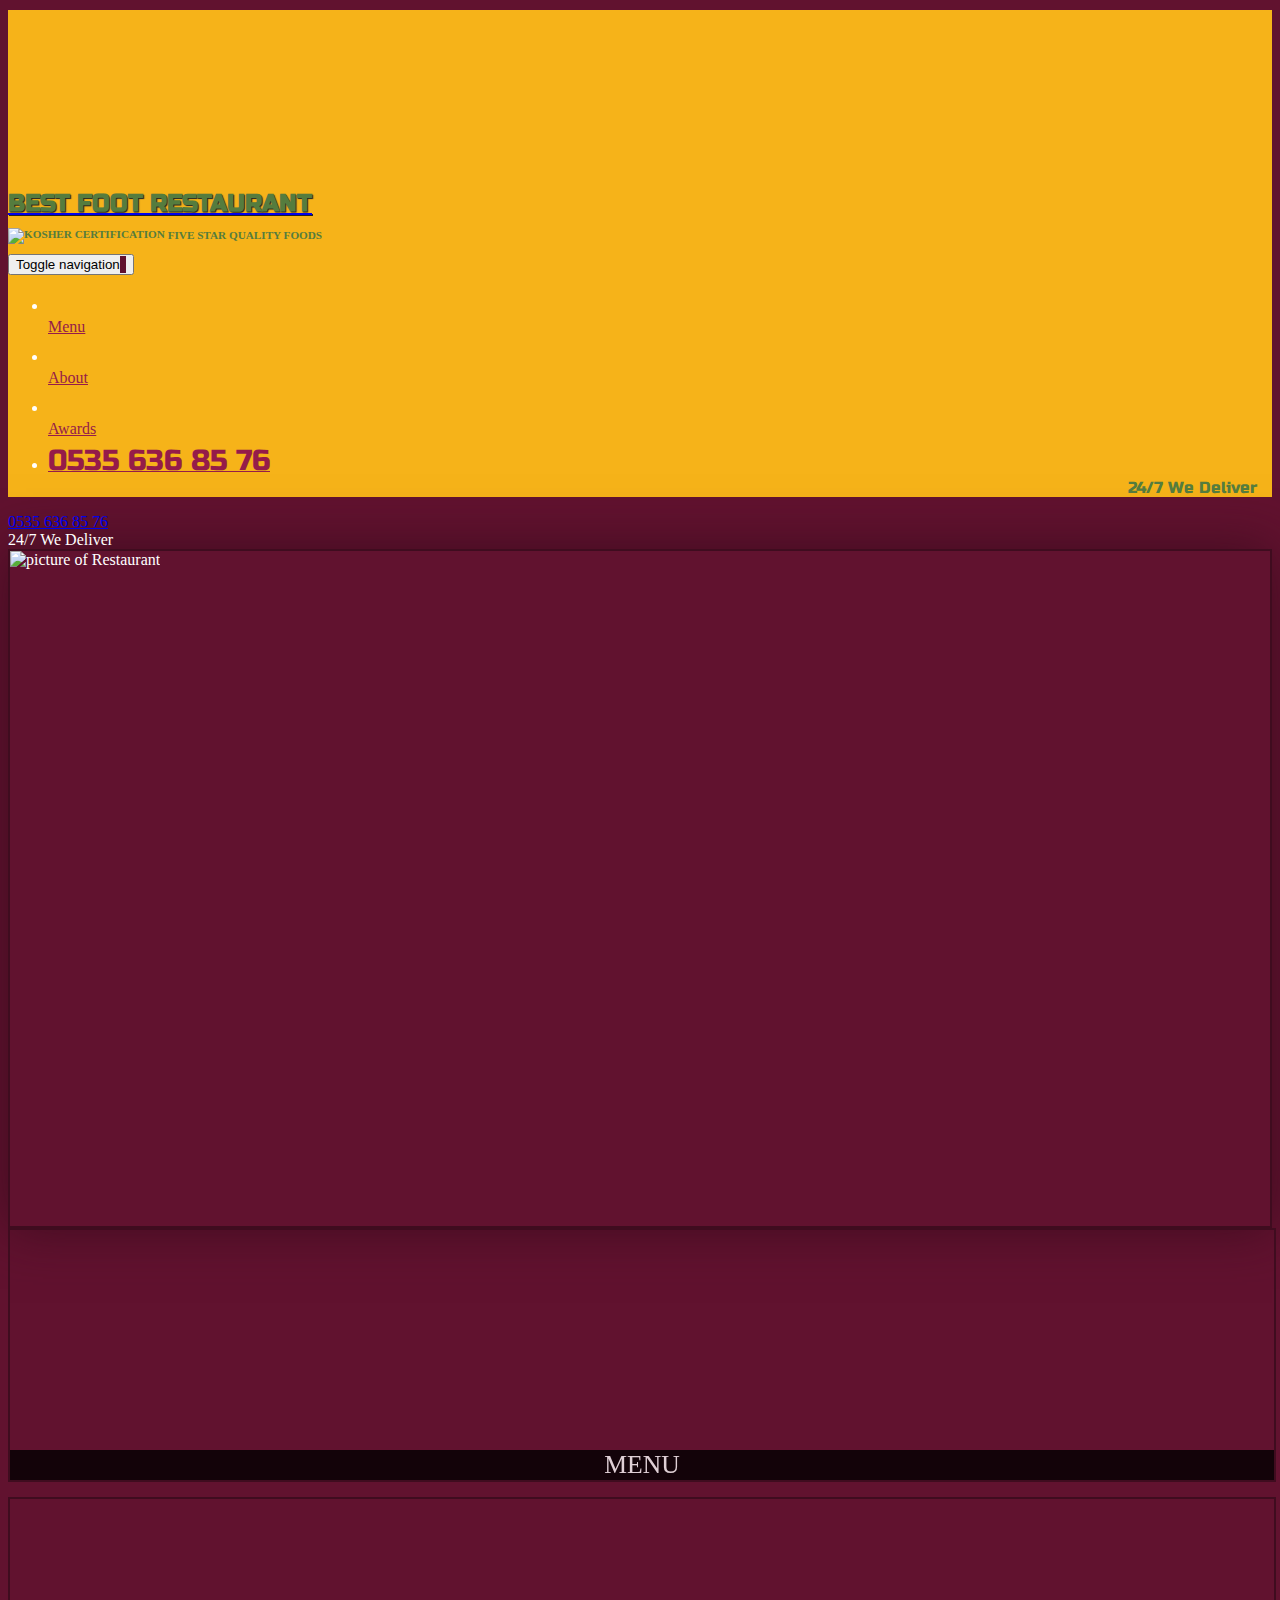
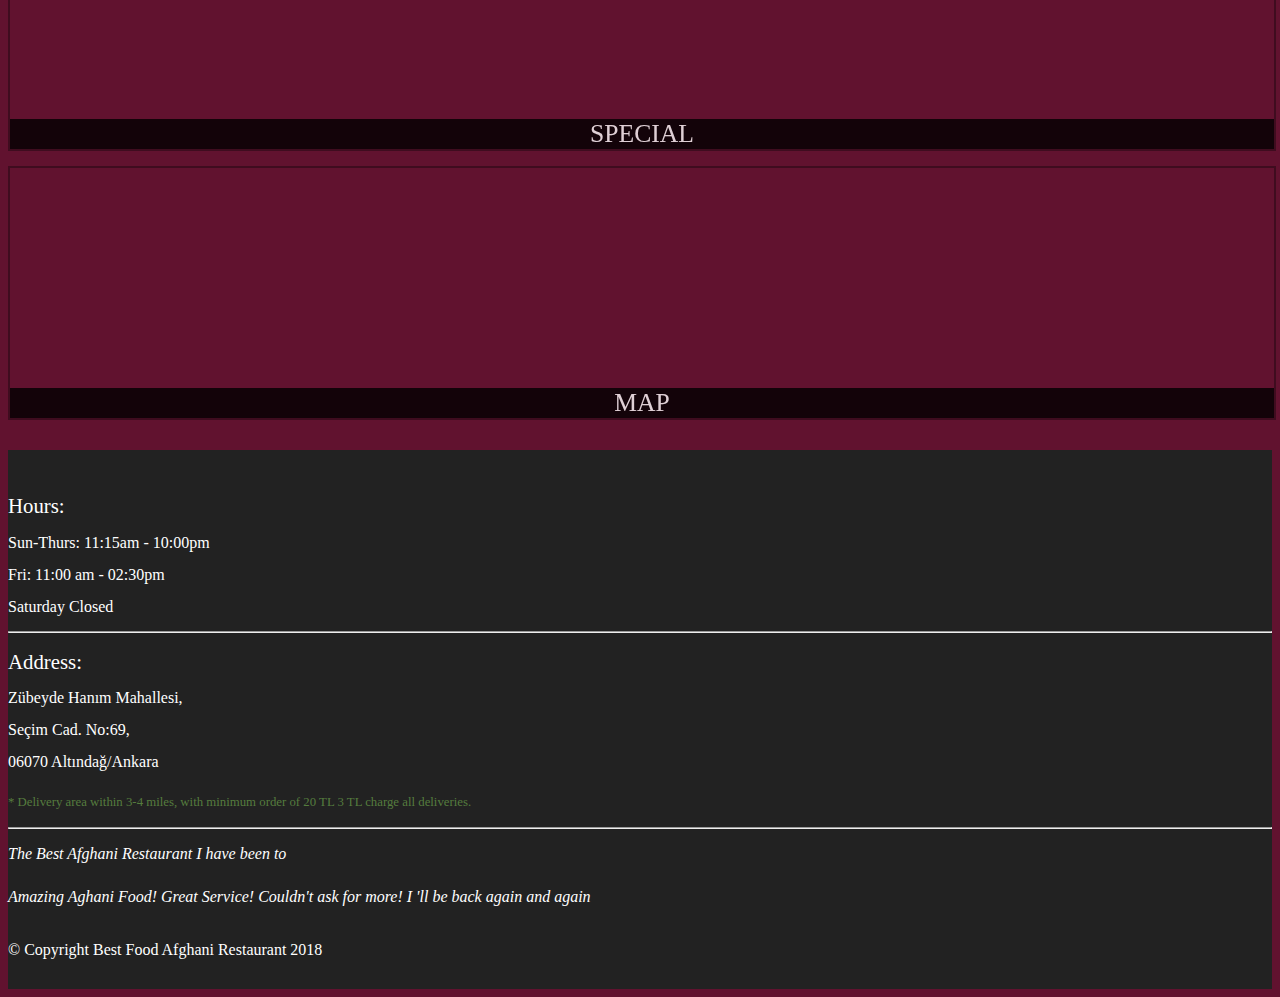
==== home/index.html @ 81af3599 "Footer added" ====
<!DOCTYPE html>
<html>
<head>
	<meta charset="utf-8">
	<meta http-equiv="X-UA-Compatile" content="IE=edge">
	<meta name="Viewport" content="Width=device-width, initial-Scale=1">
	<title>Welecome || Best Food Restaurant</title>
	<link rel="stylesheet" type="text/css" href="css/bootstrap.min.css">
	<link rel="stylesheet" type="text/css" href="style/style.css">
	<link href="https://fonts.googleapis.com/css?family=Oxygen" rel="stylesheet">
	<link href="https://fonts.googleapis.com/css?family=Russo+One" rel="stylesheet">

</head>
<body>
	<header>
		<nav id="header-nav" class="navbar navbar-default">
			<div class="container">
				<div class="navbar-header">
					<a href="index.html" class="pull-left visible-md visible-lg">
						<div id="logo-img" alt="Logo Image"></div>
					</a>
					 <div class="navbar-brand">
					 	<a href="index.html"><h1>Best Foot Restaurant</h1></a>
					 	<p>
						<img src="img/star1.png" width="30px" height="30px" alt="Kosher Certification">
						<span>Five Star Quality Foods</span>
					</p>
					 </div>
					 <button type="button" class="navbar-toggle collapsed" data-toggle="collapse" data-target="#collapsable-nav" aria-expanded="false">
					 	<span class="sr-only">Toggle navigation</span>
					 	<span class="icon-bar"></span>
					 	<span class="icon-bar"></span>
					 	<span class="icon-bar"></span>
					 </button>
				</div>

				<div id="collapsable-nav" class="collapse navbar-collapse">
					<ul id="nav-list" class="nav navbar-nav navbar-right">
						<li>
							<a href="menu-catagories.html">
								<span class="glyphicon glyphicon-cutlery"></span><br class="hidden-xs">Menu</a>
						</li>

						<li>
							<a href="#">
								<span class="glyphicon glyphicon-info-sign"></span><br class="hidden-xs">About</a>
						</li>

						<li>
							<a href="#">
								<span class="glyphicon glyphicon-certificate"></span><br class="hidden-xs">Awards</a>
						</li>

						<li id="phone" class="hidden-xs">
							<a href="tel: 05356368576">
								<span>0535 636 85 76</span></a><div> 24/7 We Deliver </div>
						</li>
					</ul>
				</div>
			</div>
		</nav>
	</header>

<div id="call-btn" class="visible-xs">
	<a href="tel:05356368576" class="text-center">
		<span class="glyphicon glyphicon-earphone"></span>
		0535 636 85 76
	</a>
</div>
<div id="xs-deliver" class="text-center visible-xs">24/7 We Deliver </div>

<div id="main-content" class="container">
	<div class="jumbotron">
		<img src="img/xs.jpg" alt="picture of Restaurant" class="img-responsive visible-xs">
	</div>
      
     <div id="home-tile" class="row">
     	<div class="col-md-4 col-sm-6 col-xs-12">
     		<a href="menu-catagories.html"><div id="menu-tile"><span>Menu</span></div></a>
     	</div>
     	<div class="col-md-4 col-sm-6 col-xs-12">
     		<a href="single-category.html"><div id="special-tile"><span>Special</span></div></a>
     		</div>
     		<div class="col-md-4 col-sm-12 col-xs-12">
     			<a href="https://www.google.com.tr/maps/place/Pe%C3%A7enek+Doner/@39.955088,32.8332584,13z/data=!4m8!1m2!2m1!1sbest+food+in+ankara!3m4!1s0x14d34e8e5151a6e3:0xf7d2be33f5c0f333!8m2!3d39.949735!4d32.844734?hl=en" target="_blank">
     				<div id="map-tile">
     					<iframe src="https://www.google.com/maps/embed?pb=!1m16!1m12!1m3!1d48934.200199717794!2d32.83325843332831!3d39.955087986651826!2m3!1f0!2f0!3f0!3m2!1i1024!2i768!4f13.1!2m1!1sbest+food+in+ankara!5e0!3m2!1sen!2str!4v1520190284994" width="100%" height="250px" frameborder="0" style="border:0" allowfullscreen></iframe>
     					<span>Map</span>
     				</div>
     			</a>
     		</div>
		</div> <!--End of #home-tile-->
</div> <!--End of #main-content-->
<footer class="panel-footer">
	<div class="container">
		<div class="row">
			<section id="hours" class="col-md-4">
				<span>Hours:</span><br>
				Sun-Thurs: 11:15am - 10:00pm <br>
				Fri: 11:00 am - 02:30pm <br>
				Saturday Closed
				<hr class="visible-xs">
			</section>
			<section id="address" class="col-md-4">
				<span>Address:</span> <br>
				Zübeyde Hanım Mahallesi, <br>
				Seçim Cad. No:69, <br>
				06070 Altındağ/Ankara
				<p>* Delivery area within 3-4  miles, with minimum order of 20 TL 3 TL charge all deliveries.</p>
				<hr class="visible-xs">
			</section>

			<section id="testimonials" class="col-sm-4">
				<p>The Best Afghani Restaurant I have been to</p>
				<p>Amazing Aghani Food! Great Service! Couldn't ask for more!
				I 'll be back again and again</p>
			</section>
		</div>
		<div class="text-center">&copy; Copyright Best Food Afghani Restaurant 2018	</div>
	</div>
</footer>
	
</footer>

<script src="js/jquery-3.2.1.min.js"></script>
<script src="js/bootstrap.min.js"></script>
</body>
</html>
---- home/style/style.css ----
body{
	font-size:16px;
	color:#fff;
	background-color:#61122f;
	font-family: font-family: 'Oxygen', sans-serif;
}

#header-nav{
	background-color:#f6b319;
	border-radius: 0;
	border:0;
}

#logo-img{
	background: url('../img/logo1.png');
	width: 150px;
	height: 150px;
	margin: 10px 15px 10px 0;
	/* border:2px dashed #4c483f;
	border-radius: 20px;  */
}

.navbar-brand {
	padding-top:25px;
}

.navbar-brand h1 { /*  Restaurant Name */
font-family: 'Russo One', sans-serif;
color:#557c3e;
font-size: 1.5em;
text-transform: uppercase;
text-shadow: 1px 1px 1px #222;
margin-top: 0;
margin-bottom: 0;
line-height: .75;
}

.navbar-brand a:hover, .navbar-brand a:focus{
	text-decoration: none;
}

.navbar-brand p{
	color:#557c3e;
	font-weight: bold;
	text-transform: uppercase;
	font-size: .7em;
	margin-top: 15px;
}

.navbar-brand p span{
	vertical-align: middle;
}

#nav-list{
	margin-top: 10px;
}
#nav-list a{
	color:#951c49;
	text-align: center;
}
#nav-list a:hover{
	background-color: #E7E7E7;
}
#nav-list a span{
	font-size: 1.8em;
}
#phone{
	margin-top: 5px;
}
#phone a {
	text-align: right;
	padding-bottom: 0;
	font-family: 'Russo One', sans-serif;

}
#phone div{ /* 24/7 we deliver */
	color:#557c3e;
	text-align: right;
	padding-right: 15px;
	font-family: 'Russo One', sans-serif;

}
.bavbar-header button.navbar-toggle, .navbar-header .icon-bar{
	border: 1px solid #61122f;
}

.navbar-header button.navbar-toggle{
	clear:both;
	margin-top: -30px;
}

/*************** END OF HEADER *************/

/*************** HOME PAGE *************/
#menu-tile, #special-tile, #map-tile{
	height: 250px;
	width: 100%;
	margin-bottom: 15px;
	position: relative;
	border: 2px solid #3f0c1f;
	overflow: hidden;
}

#menu-tile:hover, #special-tile:hover, #map-tile:hover{
	box-shadow: 0 1px 5px 1px #cccccc;
}

#menu-tile{
	background: url('../img/menu.jpg') no-repeat;
	background-position: center;
}

#special-tile{
	background: url('../img/special.jpg') no-repeat;
	background-position: center;
}

#special-tile span, #menu-tile span, #map-tile span{
	position: absolute;
	bottom: 0;
	right: 0;
	width: 100%;
	text-align: center;
	font-size: 1.6em;
	text-transform: uppercase;
	background: #000;
	color: #fff;
	opacity: .8;
}

.panel-footer{
margin-top: 30px;
padding-top: 35px;
padding-bottom: 30px;
background-color: #222;
border-top: 0;
}

.panel-footer div.row{
	margin-bottom: 35px;
}

#hours, #address{
	line-height: 2;
}

#hours > span, #address > span{
	font-size: 1.3em;
}
#address p {
	color: #557c3e;
	font-size: .8em;
	line-height: 1.8;
}
#testimonials{
	font-style: italic;
}

#testimonials p:nth-child(2){
	margin-top: 25px;
}

/*************** Larg Devices only *************/
@media(min-width: 1200px){
	 .jumbotron{
		background: url('../img/j1200.jpg') no-repeat;
		height: 675px;
		box-shadow: 0 0 50px #3f0c1f;
		border: 2px solid #3f0c1f;
	}
}

/*************** Mediam Devices only *************/
@media (min-width: 992px) and (max-width: 1199px){
  #logo-img{
  	background: url('../img/smal-logo1.png');
	width: 100px;
	height: 100px;
	margin: 5px 5px 5px 0;
  }
/** Small Devices only **/
    .container .jumbotron{
		background: url('../img/j992.jpg') no-repeat;
		height: 558px;
		box-shadow: 0 0 50px #3f0c1f;
		border: 2px solid #3f0c1f;
	}
}

/*************** Small Devices only *************/

@media (min-width: 768px) and (max-width: 991px){
	.container .jumbotron{
		background: url('../img/j768.jpg') no-repeat;
		height: 558px;
		box-shadow: 0 0 50px #3f0c1f;
		border: 2px solid #3f0c1f;
	}

}

/*************** Extra Small Devices only *************/

@media (max-width: 767px){
	.navbar-brand{
		padding-top:10px;
		height: 80px;
	}
	.navbar-brand h1{ /* Restaurant name */
		padding:10px;
		font-size: 5vw; /* 1vw = 1% of viewport width */
	}
	.navbar-brand p { /* 5 Star Quality food */
		font-size: .6em;
		margin-top: 12px;
	}

	.navbar-brand p img { /* small Star image */
		height: 20px;
	}

	#collapsable-nav a{
		font-size: 1.2em;
	}

	#collapsable-nav a span{
		font-size: 1em;
		margin-right: 5px;

	}
	#call-btn > a{
		font-size:1.5em;
		display: block;
		margin:0 20px;
		padding:10px;
		border: 2px solid #fff;
		background-color:#f6b319;
		color:#951c49;
		font-family: 'Russo One', sans-serif;

	}

	#xs-deliver{
		margin-top: 5px;
		font-size: .7em;
		letter-spacing: .1em;
		text-transform: uppercase;
		font-family: 'Russo One', sans-serif;

	}
	.container .jumbotron{
		margin-top: 30px;
		padding: 0;
		box-shadow: 0 0 50px #3f0c1f;
		border: 2px solid #3f0c1f;
	}

	#menu-tile, #special-tile{
		width: 360px;
		margin:0 auto 15px;
	}
}

/******Super Extra Small *************/
@media (max-width: 479px){
	/**HOME PAGE**/
	#menu-tile, #special-tile{
		width: 200px;
		margin:0 auto 15px;
	}
}
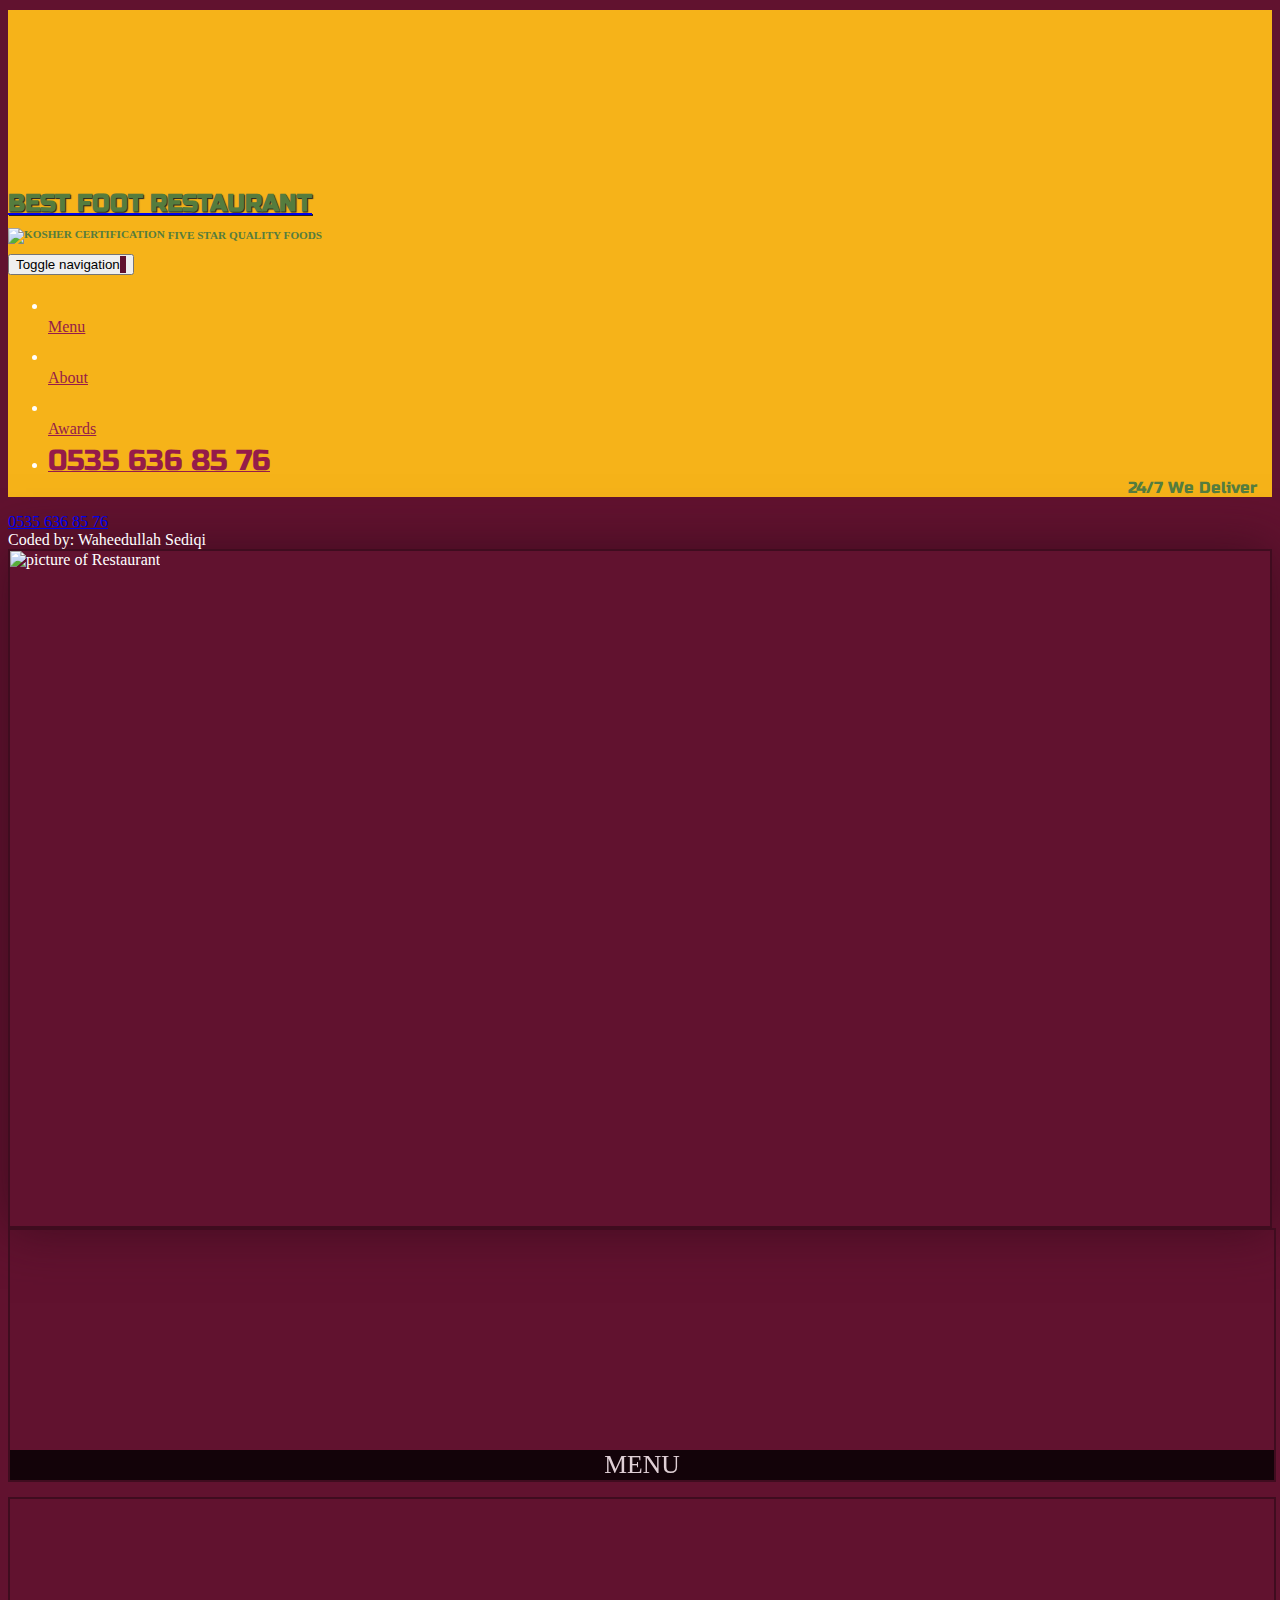
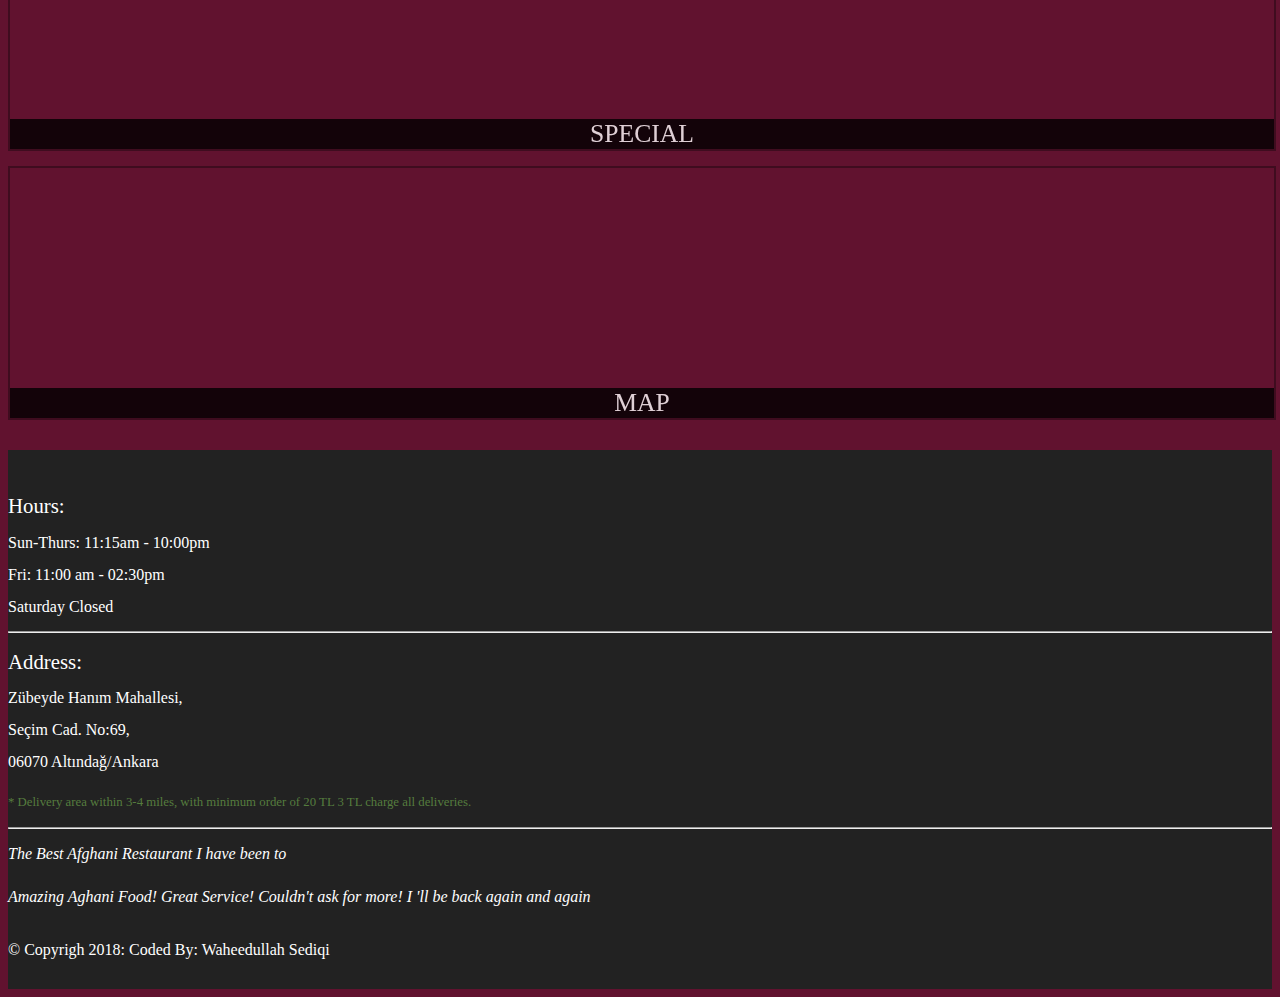
==== commit 8d8e270b: "new content added" ====
--- a/home/index.html
+++ b/home/index.html
@@ -37,7 +37,7 @@
 				<div id="collapsable-nav" class="collapse navbar-collapse">
 					<ul id="nav-list" class="nav navbar-nav navbar-right">
 						<li>
-							<a href="menu-catagories.html">
+							<a href="menu.html">
 								<span class="glyphicon glyphicon-cutlery"></span><br class="hidden-xs">Menu</a>
 						</li>
 
@@ -67,7 +67,7 @@
 		0535 636 85 76
 	</a>
 </div>
-<div id="xs-deliver" class="text-center visible-xs">24/7 We Deliver </div>
+<div id="xs-deliver" class="text-center visible-xs">Coded by: Waheedullah Sediqi </div>
 
 <div id="main-content" class="container">
 	<div class="jumbotron">
@@ -76,7 +76,7 @@
       
      <div id="home-tile" class="row">
      	<div class="col-md-4 col-sm-6 col-xs-12">
-     		<a href="menu-catagories.html"><div id="menu-tile"><span>Menu</span></div></a>
+     		<a href="menu.html"><div id="menu-tile"><span>Menu</span></div></a>
      	</div>
      	<div class="col-md-4 col-sm-6 col-xs-12">
      		<a href="single-category.html"><div id="special-tile"><span>Special</span></div></a>
@@ -109,14 +109,14 @@
 				<p>* Delivery area within 3-4  miles, with minimum order of 20 TL 3 TL charge all deliveries.</p>
 				<hr class="visible-xs">
 			</section>
-
+			
 			<section id="testimonials" class="col-sm-4">
 				<p>The Best Afghani Restaurant I have been to</p>
 				<p>Amazing Aghani Food! Great Service! Couldn't ask for more!
 				I 'll be back again and again</p>
 			</section>
 		</div>
-		<div class="text-center">&copy; Copyright Best Food Afghani Restaurant 2018	</div>
+		<div class="text-center">&copy; Copyrigh 2018: Coded By: Waheedullah Sediqi	</div>
 	</div>
 </footer>
 	
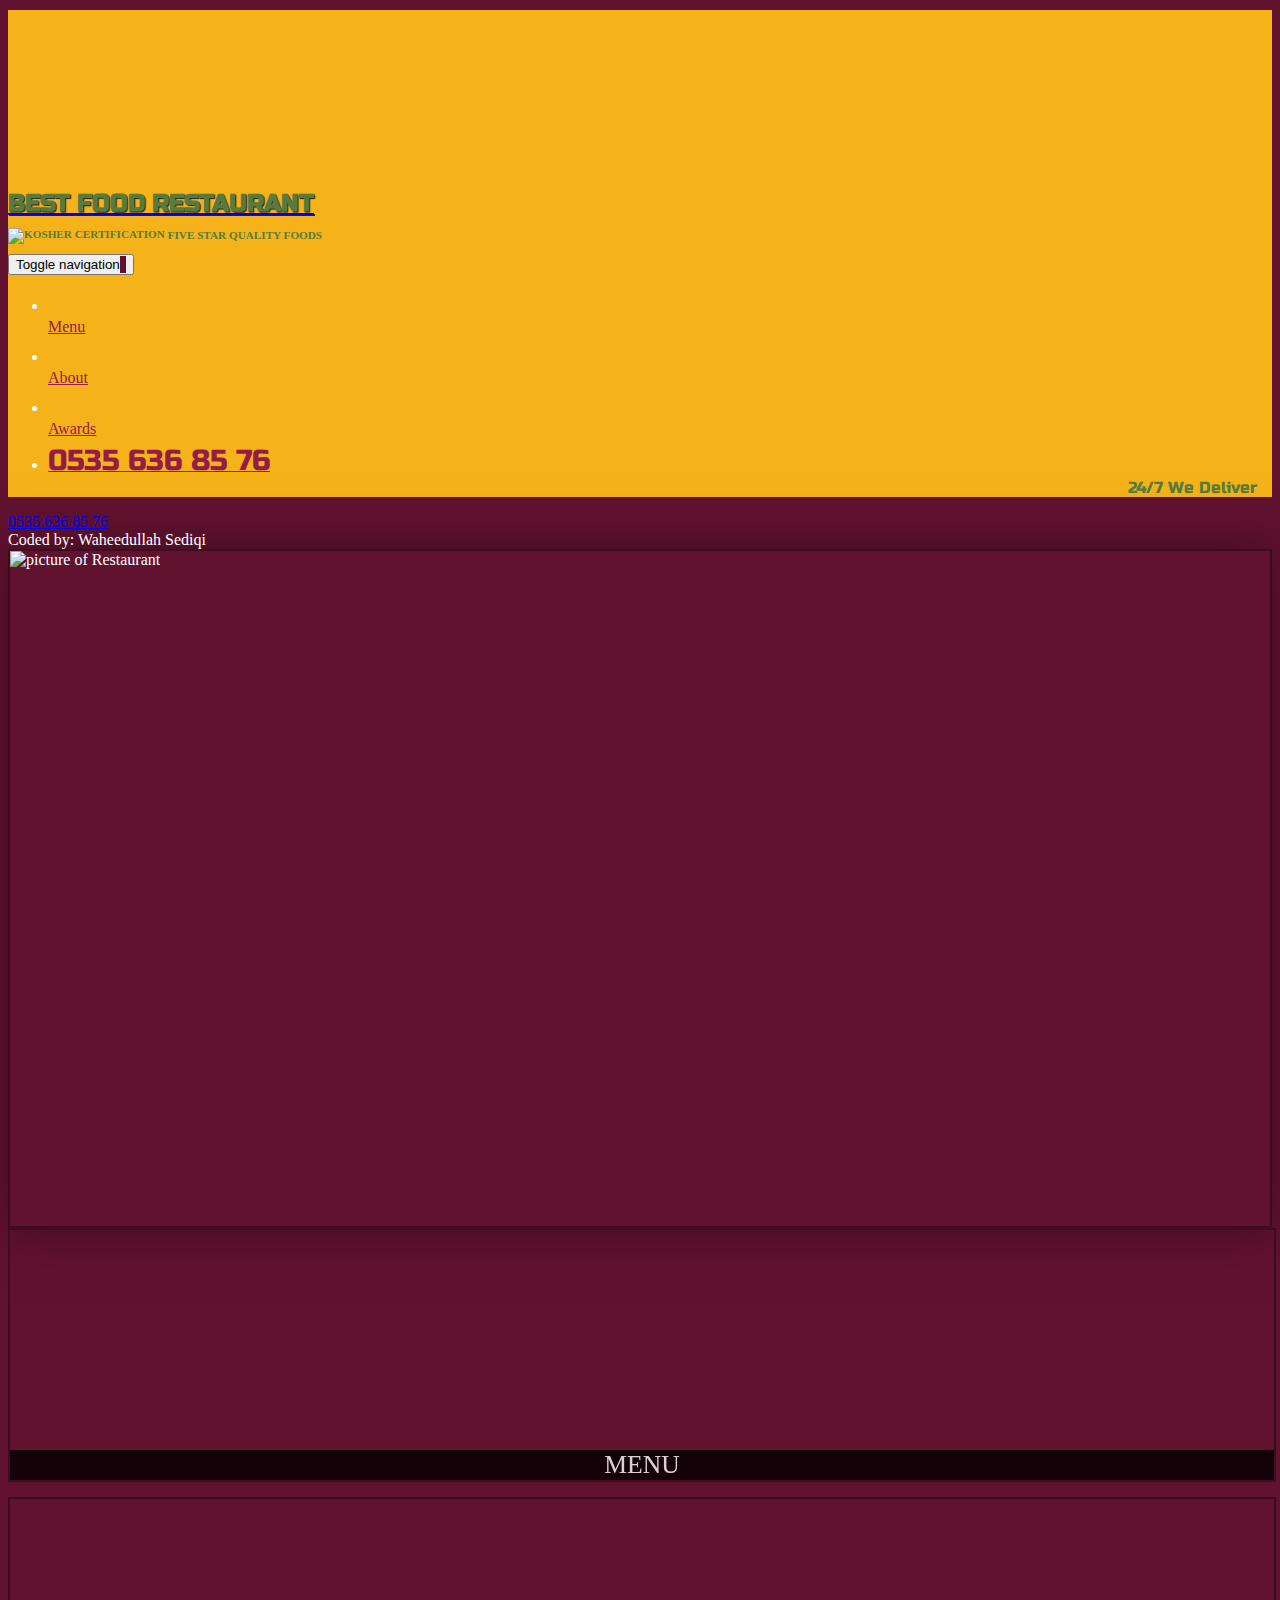
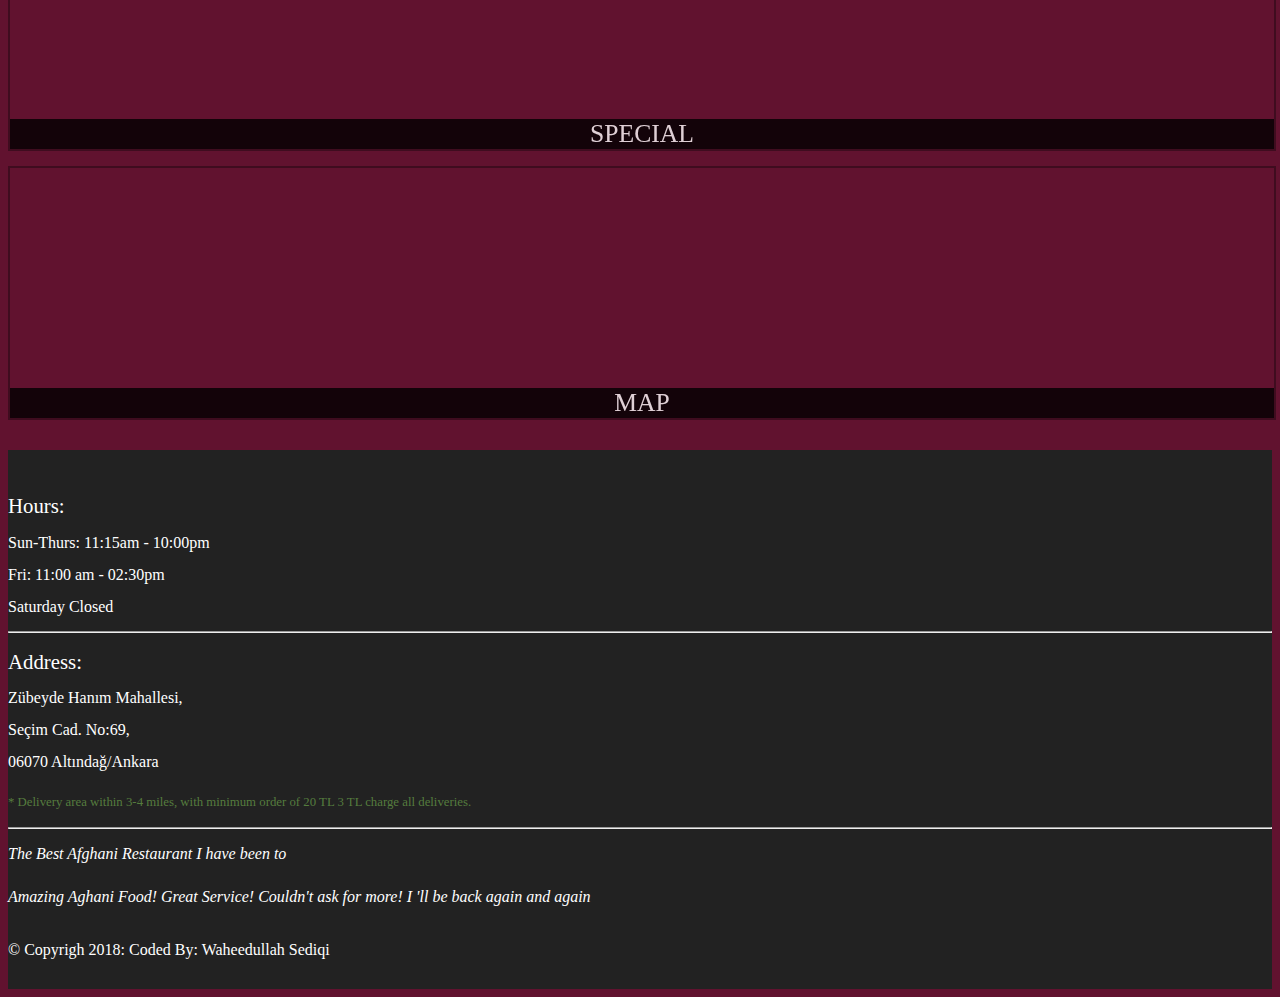
==== commit d6b31808: "menu categories added" ====
--- a/home/index.html
+++ b/home/index.html
@@ -20,7 +20,7 @@
 						<div id="logo-img" alt="Logo Image"></div>
 					</a>
 					 <div class="navbar-brand">
-					 	<a href="index.html"><h1>Best Foot Restaurant</h1></a>
+					 	<a href="index.html"><h1>Best Food Restaurant</h1></a>
 					 	<p>
 						<img src="img/star1.png" width="30px" height="30px" alt="Kosher Certification">
 						<span>Five Star Quality Foods</span>
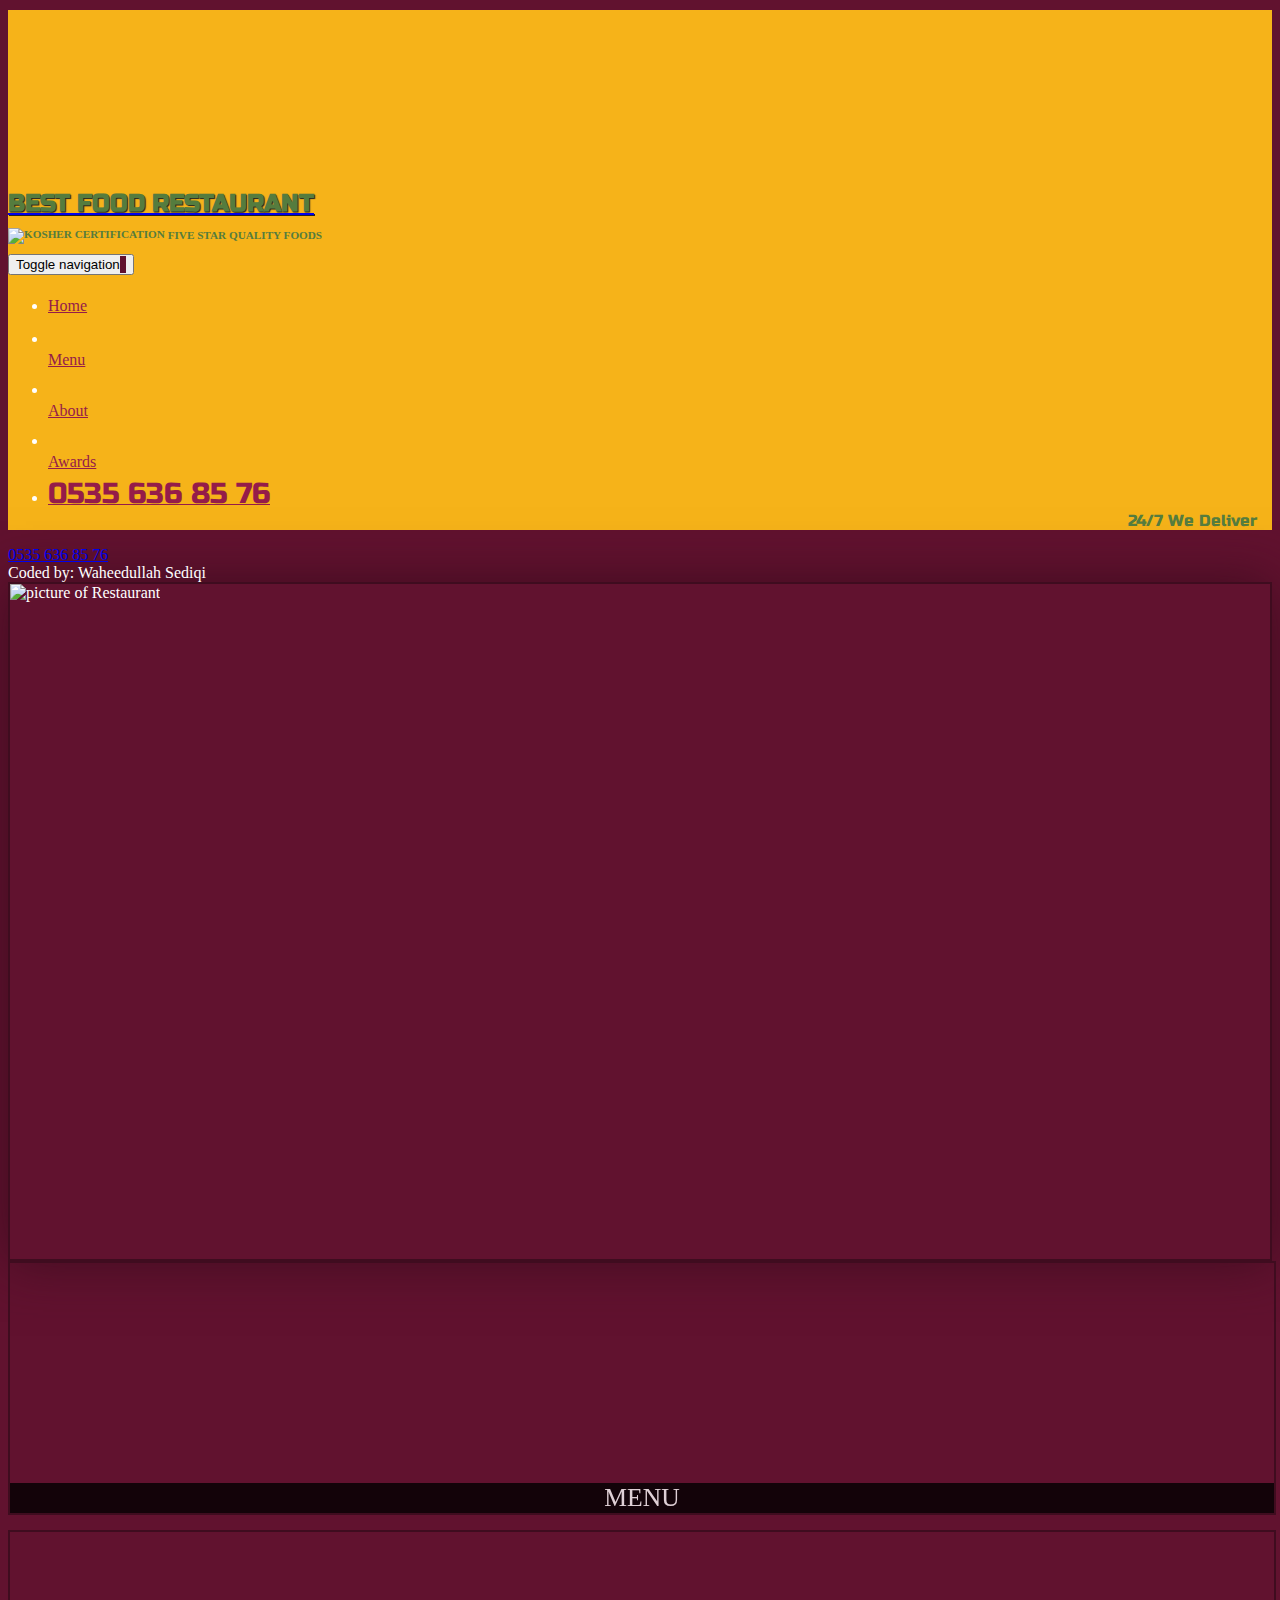
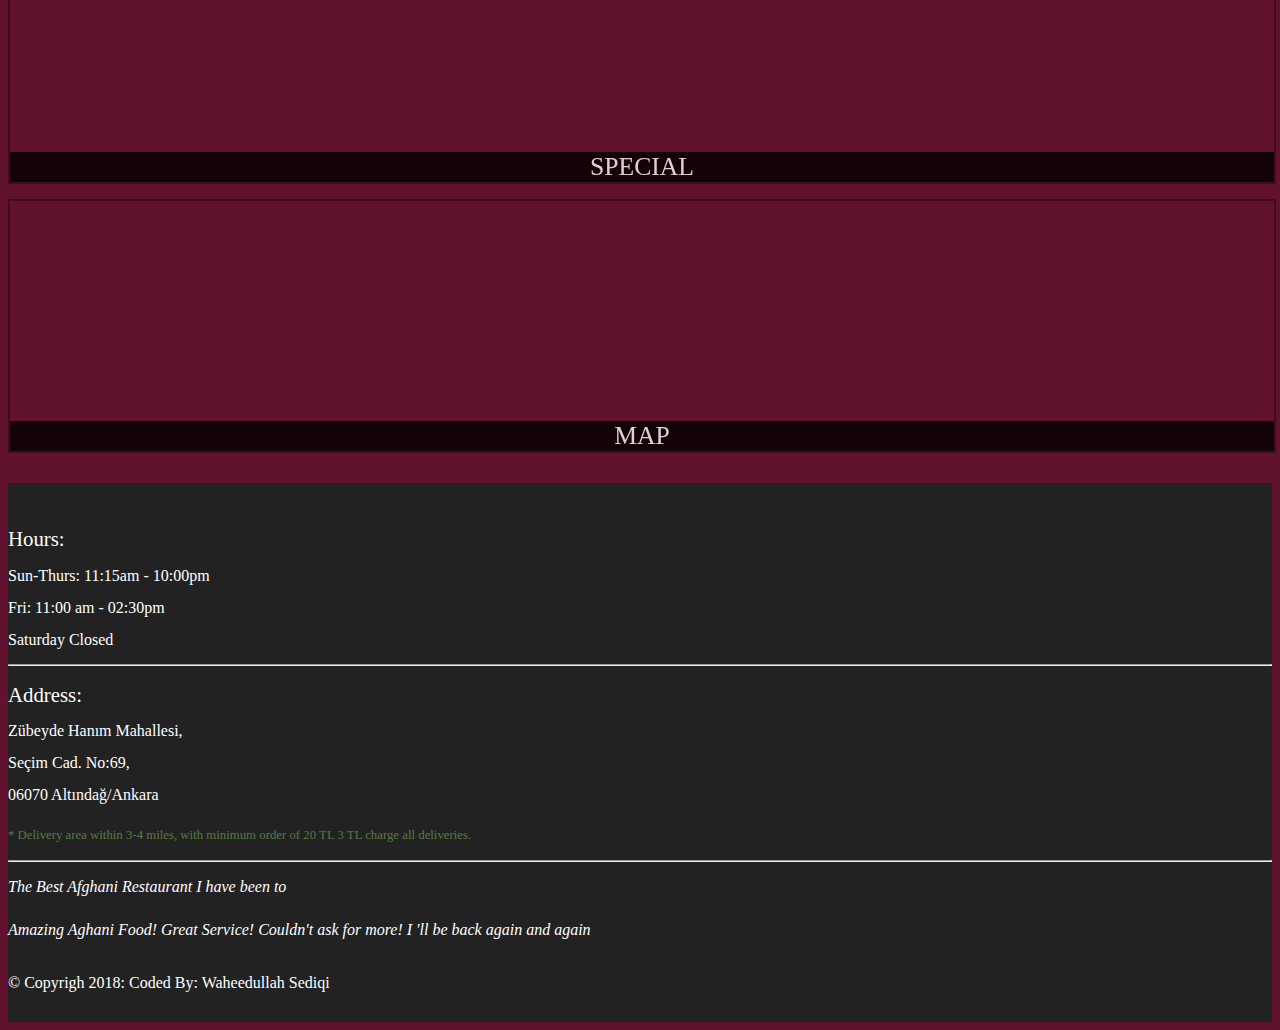
==== commit 10c1b308: "single menu added" ====
--- a/home/index.html
+++ b/home/index.html
@@ -36,6 +36,12 @@
 
 				<div id="collapsable-nav" class="collapse navbar-collapse">
 					<ul id="nav-list" class="nav navbar-nav navbar-right">
+                      <li class="visible-xs active">
+                      	<a href="index.html">
+                      		<span class="glyphicon glyphicon-home"></span>Home
+                      	</a>
+                      </li>
+
 						<li>
 							<a href="menu.html">
 								<span class="glyphicon glyphicon-cutlery"></span><br class="hidden-xs">Menu</a>
--- a/home/style/style.css
+++ b/home/style/style.css
@@ -160,6 +160,84 @@
 #testimonials p:nth-child(2){
 	margin-top: 25px;
 }
+/*************** END OF HOME PAGE *************/
+.category-tile{
+	position: relative;
+	border:2px solid #3f0c1f;
+	overflow: hidden;
+	width: 200px;
+	height: 200px;
+	margin:0 auto 15px;
+}
+
+.category-tile span{
+	position: absolute;
+	bottom: 0;
+	right: 0;
+	width: 100%;
+	text-align: center;
+	font-size: 1.2em;
+	text-transform: uppercase;
+	background-color: #000;
+	color:#fff;
+	opacity: .8;
+}
+
+.category-tile:hover{
+	box-shadow: 0 1px 5px 1px #cccccc;
+}
+#menu-catagories-title + div{
+	margin-bottom: 50px;
+}
+
+/*************** END OF MENU CATEGORY *************/
+
+/*************** SINGLE CATEGORY *************/
+.menu-item-tile{
+	margin-bottom: 25px;
+}
+.menu-item-tile hr{
+	width: 80%;
+}
+.menu-item-tile .menu-item-price{
+	font-size: 1.1em;
+	text-align: right;
+}
+.menu-item-tile .menu-item-price span{
+	font-size:.6em;
+}
+.menu-item-photo{
+	position: relative;
+	border: 2px solid #3f0c1f;
+	overflow:hidden;
+	padding:0;
+	margin-right: -15px;
+	margin-left: auto;
+	margin-bottom: 20px;
+	max-width: 250px;
+}
+
+.menu-item-photo div{
+	position: absolute;
+	bottom: 0;
+	right: 0;
+	width: 80px;
+	background-color: #557c3e;
+	text-align: center;
+	opacity: .9;
+	}
+.menu-item-description{
+	padding-right: 30px;
+}
+h3.menu-item-title{
+	margin: 0 0 10px;
+}
+.menu-item-details{
+	font-size: .9em;
+	font-style: italic;
+}
+/*************** END OF SINGLE CATEGORY *************/
+
 
 /*************** Larg Devices only *************/
 @media(min-width: 1200px){
@@ -249,6 +327,24 @@
 		font-family: 'Russo One', sans-serif;
 
 	}
+	/**** End of Header****/
+
+   /**** Footer****/
+   .panel-footer section{
+   	margin-bottom: 30px;
+   	text-align: center;
+   }
+
+    .panel-footer section:nth-child(3){
+    	margin-top: 0;
+    }
+
+     .panel-footer section hr{
+     	width: 50%;
+     }
+   /**** End of Footer****/
+
+
 	.container .jumbotron{
 		margin-top: 30px;
 		padding: 0;
@@ -259,6 +355,16 @@
 	#menu-tile, #special-tile{
 		width: 360px;
 		margin:0 auto 15px;
+	}
+	.menu-item-photo{
+		margin-right: auto;
+	}
+	.menu-item-tile .menu-item-price{
+		text-align: center;
+		margin-bottom: 2%;
+	}
+	.menu-item-description{
+		text-align: center;
 	}
 }
 
@@ -269,4 +375,14 @@
 		width: 200px;
 		margin:0 auto 15px;
 	}
+
+	.col-xxs-12{
+		position: relative;
+		min-height: 1px;
+		padding-right: 15px;
+		padding-left: 15px;
+		float: left;
+		width: 100%;
+	}
+
 }